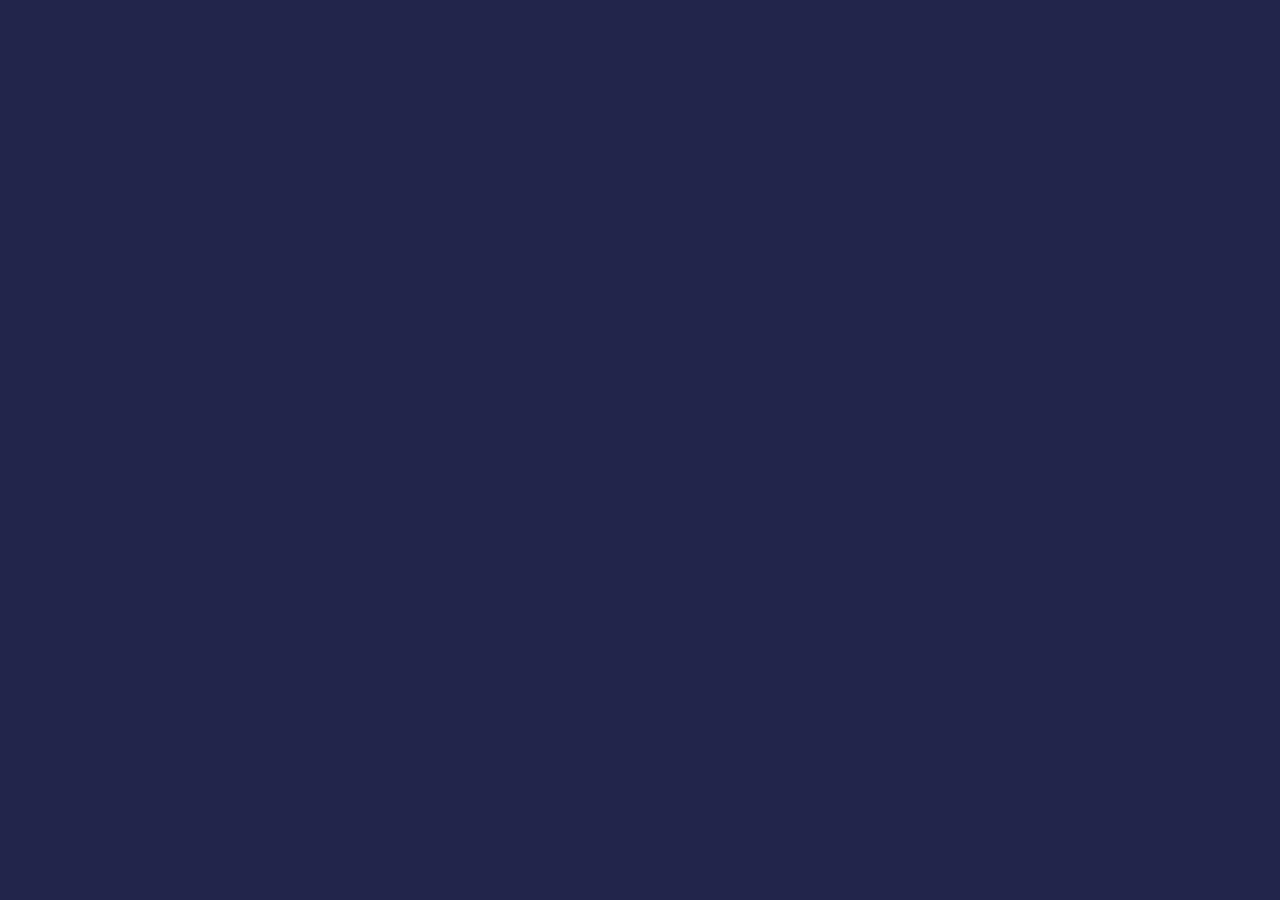
==== movie.html @ 637df061 "update" ====
<!DOCTYPE html>
<html lang="en">
<head>
    <meta charset="UTF-8">
    <meta http-equiv="X-UA-Compatible" content="IE=edge">
    <meta name="viewport" content="width=device-width, initial-scale=1.0">
    <link rel="stylesheet" href="style.css" />
    <title>Document</title>
</head>
<body>
    <div id="main"></div>
    <div class="continer">
        <div id="similar" class="row"></div>
    </div>
   
    <script src="./description.js"></script>
</body>
</html>
---- style.css ----
@import url('https://fonts.googleapis.com/css2?family=Poppins:wght@200;400&display=swap');

:root {
  --primary-color: #22254b;
  --secondary-color: #373b69;
}

* {
  box-sizing: border-box;
}

body {
  background-color: var(--primary-color);
  font-family: 'Poppins', sans-serif;
  margin: 0;
}

header {
  padding: 1rem;
  display: flex;
  justify-content: flex-end;
  background-color: var(--secondary-color);
}

.search {
  background-color: transparent;
  border: 2px solid var(--primary-color);
  border-radius: 50px;
  font-family: inherit;
  font-size: 1rem;
  padding: 0.5rem 1rem;
  color: #fff;
}

.search::placeholder {
  color: #7378c5;
}

.search:focus {
  outline: none;
  background-color: var(--primary-color);
}

main {
  display: flex;
  flex-wrap: wrap;
  justify-content: center;
}

.movie {
  width: 300px;
  margin: 1rem;
  background-color: var(--secondary-color);
  box-shadow: 0 4px 5px rgba(0, 0, 0, 0.2);
  position: relative;
  overflow: hidden;
  border-radius: 3px;
}

.movie img {
  width: 100%;
}

.movie-info {
  color: #eee;
  display: flex;
  align-items: center;
  justify-content: space-between;
  gap:0.2rem;
  padding: 0.5rem 1rem 1rem;
  letter-spacing: 0.5px;
}

.movie-info h3 {
  margin-top: 0;
}

.movie-info span {
  background-color: var(--primary-color);
  padding: 0.25rem 0.5rem;
  border-radius: 3px;
  font-weight: bold;
}

.movie-info span.green {
  color: lightgreen;
}

.movie-info span.orange {
  color: orange;
}

.movie-info span.red {
  color: red;
}

.overview {
  background-color: #fff;
  padding: 2rem;
  position: absolute;
  left: 0;
  bottom: 0;
  right: 0;
  max-height: 100%;
  transform: translateY(101%);
  overflow-y: auto;
  transition: transform 0.3s ease-in;
}

.movie:hover .overview {
  transform: translateY(0);
}
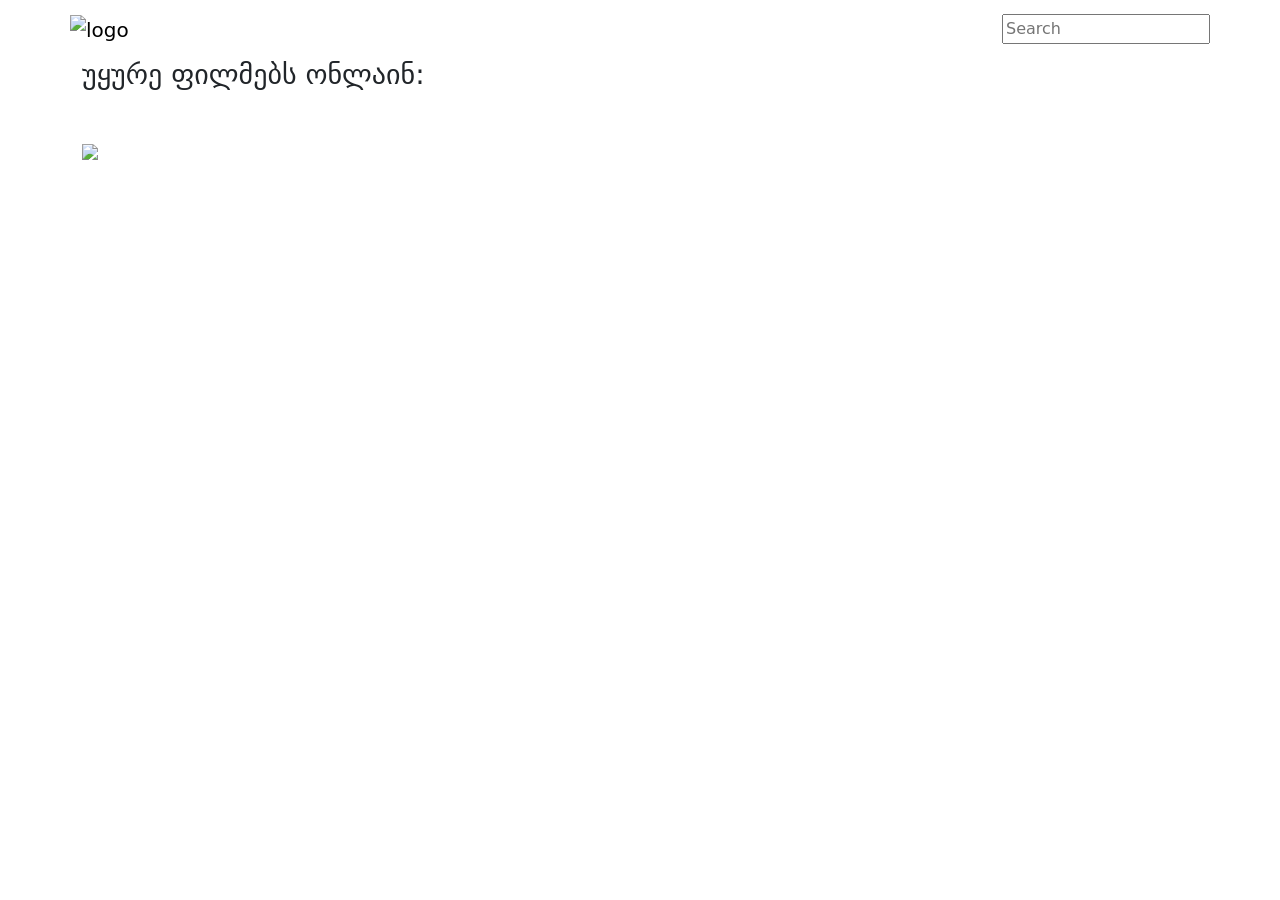
==== commit 9b2fe5a8: "update" ====
--- a/movie.html
+++ b/movie.html
@@ -1,18 +1,52 @@
 <!DOCTYPE html>
 <html lang="en">
 <head>
-    <meta charset="UTF-8">
-    <meta http-equiv="X-UA-Compatible" content="IE=edge">
-    <meta name="viewport" content="width=device-width, initial-scale=1.0">
-    <link rel="stylesheet" href="style.css" />
-    <title>Document</title>
+  <meta charset="UTF-8">
+  <meta http-equiv="X-UA-Compatible" content="IE=edge">
+  <meta name="viewport" content="width=, initial-scale=1.0">
+  <link href="https://cdn.jsdelivr.net/npm/bootstrap@5.3.0-alpha3/dist/css/bootstrap.min.css" rel="stylesheet"
+    integrity="sha384-KK94CHFLLe+nY2dmCWGMq91rCGa5gtU4mk92HdvYe+M/SXH301p5ILy+dN9+nJOZ" crossorigin="anonymous">
+  <link rel="stylesheet" href="./src/styles.css">
+  <title>Document</title>
 </head>
-<body>
-    <div id="main"></div>
-    <div class="continer">
-        <div id="similar" class="row"></div>
-    </div>
-   
-    <script src="./description.js"></script>
+<body id="moviebody">
+  <div class="movie_navbar">
+    <nav class="container pd navbar navbar-expand-lg">
+      <a class="navbar-brand bnbn" href="./index.html"><img src="./src/img/movies.ge.png" alt="logo"></a>
+      <button class="navbar-toggler" type="button" data-bs-toggle="collapse" data-bs-target="#navbarSupportedContent"
+        aria-controls="navbarSupportedContent" aria-expanded="false" aria-label="Toggle navigation">
+        <span class="navbar-toggler-icon"></span>
+      </button>
+      <div class="collapse navbar-collapse" id="navbarSupportedContent">
+        <ul class="navbar-nav me-auto mb-2 mb-lg-0">
+          <li class="nav-item">
+            <a class="nav-link text-white" aria-current="page" href="./movie.html">ფილმები</a>
+          </li>
+          <li class="nav-item">
+            <a class="nav-link text-white" href="#">სერიალები</a>
+          </li>
+          <li class="nav-item">
+            <a class="nav-link text-white" href="./tkt.html">ბილეთები</a>
+          </li>
+        </ul>
+        <form id="form">
+          <input type="text" id="search" class="search" placeholder="Search">
+        </form>
+      </div>
+  </div>
+  </nav>
+  </div>
+  <div class="container">
+    <h3 id="hideGuide">უყურე ფილმებს ონლაინ:</h3>
+  </div>
+  <div id="main" class="container"></div>
+  <div id="qdqd" class="container mt-5">
+    <img class="img_position" src="./src/img/player.jpg">
+  </div>
+  <div class="mt-5"></div>
+  <script src="https://cdn.jsdelivr.net/npm/bootstrap@5.3.0-alpha3/dist/js/bootstrap.bundle.min.js"
+    integrity="sha384-ENjdO4Dr2bkBIFxQpeoTz1HIcje39Wm4jDKdf19U8gI4ddQ3GYNS7NTKfAdVQSZe"
+    crossorigin="anonymous"></script>
+  <script src="./src/listofmovie.js"></script>
 </body>
 </html>
